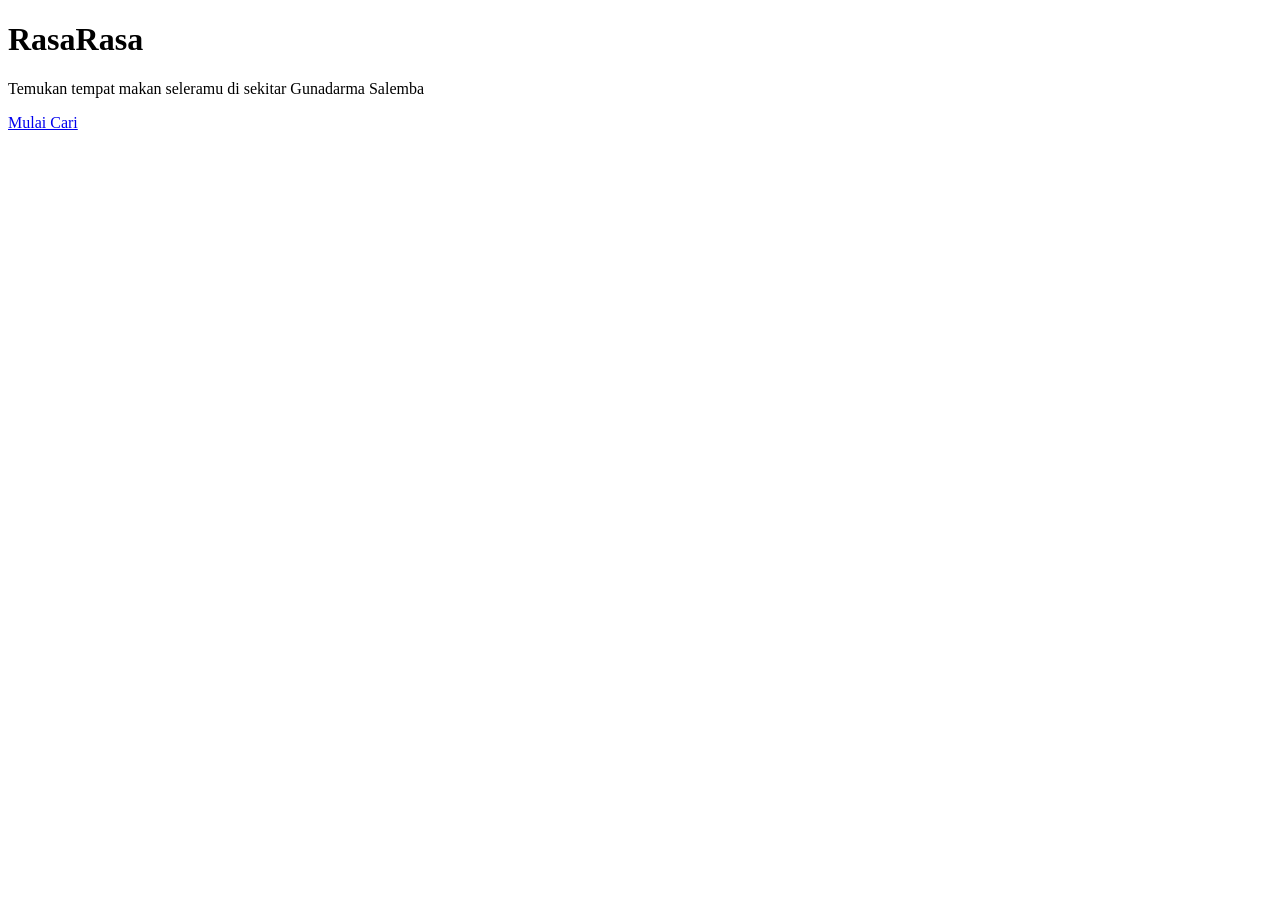
==== templates/index.html @ dc902e37 "Add files via upload" ====
<!DOCTYPE html>
<html lang="id">
<head>
  <meta charset="UTF-8">
  <meta name="viewport" content="width=device-width, initial-scale=1.0">
  <title>RasaRasa</title>
  <link rel="stylesheet" href="{{ url_for('static', filename='style.css') }}">
</head>
<body class="home">

  <div class="home-container">
    <h1>RasaRasa</h1>
    <p>Temukan tempat makan seleramu di sekitar Gunadarma Salemba</p>

    <a href="/main" class="btn-start">Mulai Cari</a>
  </div>

</body>
</html>
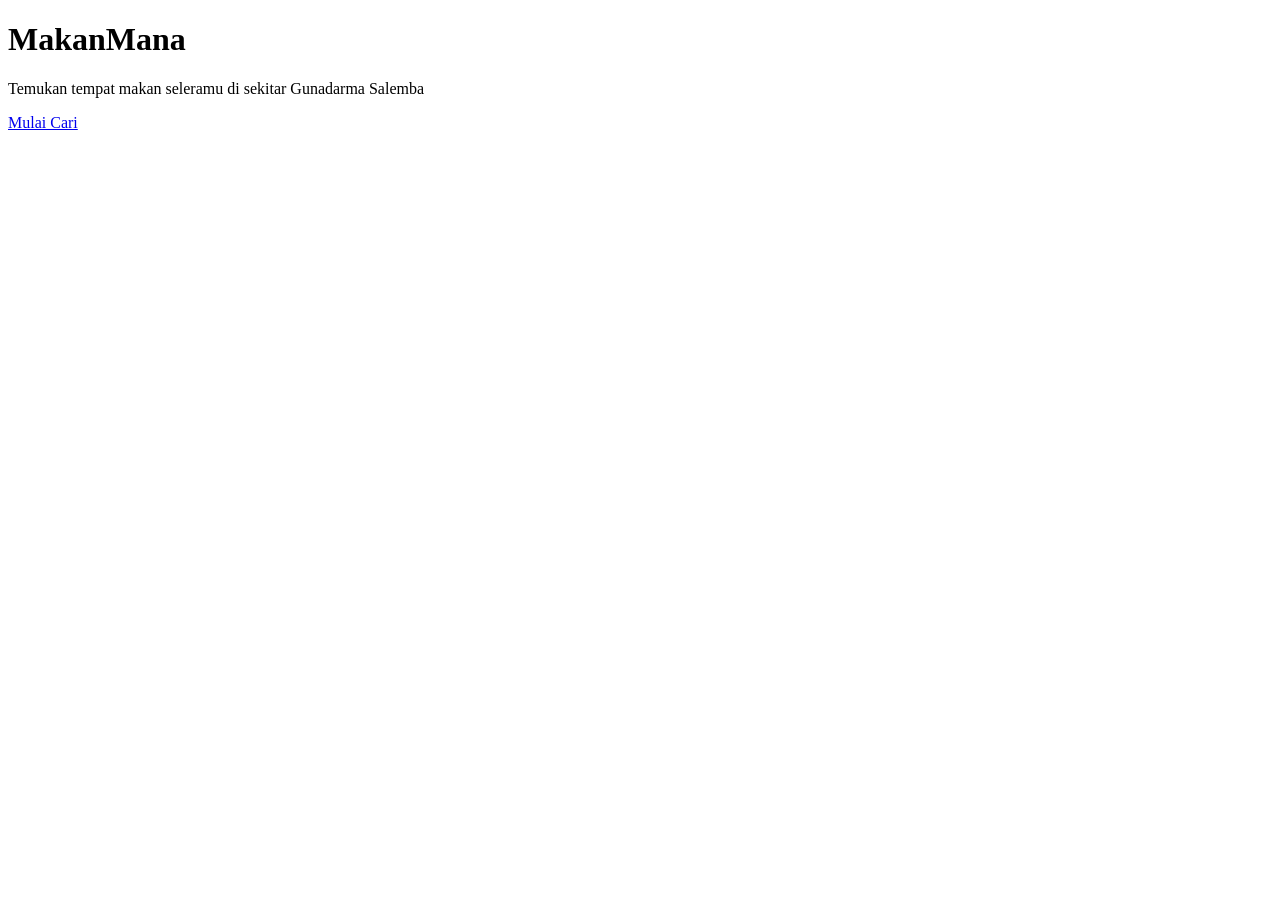
==== commit 1a810053: "chore: rename project name" ====
--- a/templates/index.html
+++ b/templates/index.html
@@ -3,13 +3,13 @@
 <head>
   <meta charset="UTF-8">
   <meta name="viewport" content="width=device-width, initial-scale=1.0">
-  <title>RasaRasa</title>
+  <title>MakanMana</title>
   <link rel="stylesheet" href="{{ url_for('static', filename='style.css') }}">
 </head>
 <body class="home">
 
   <div class="home-container">
-    <h1>RasaRasa</h1>
+    <h1>MakanMana</h1>
     <p>Temukan tempat makan seleramu di sekitar Gunadarma Salemba</p>
 
     <a href="/main" class="btn-start">Mulai Cari</a>
